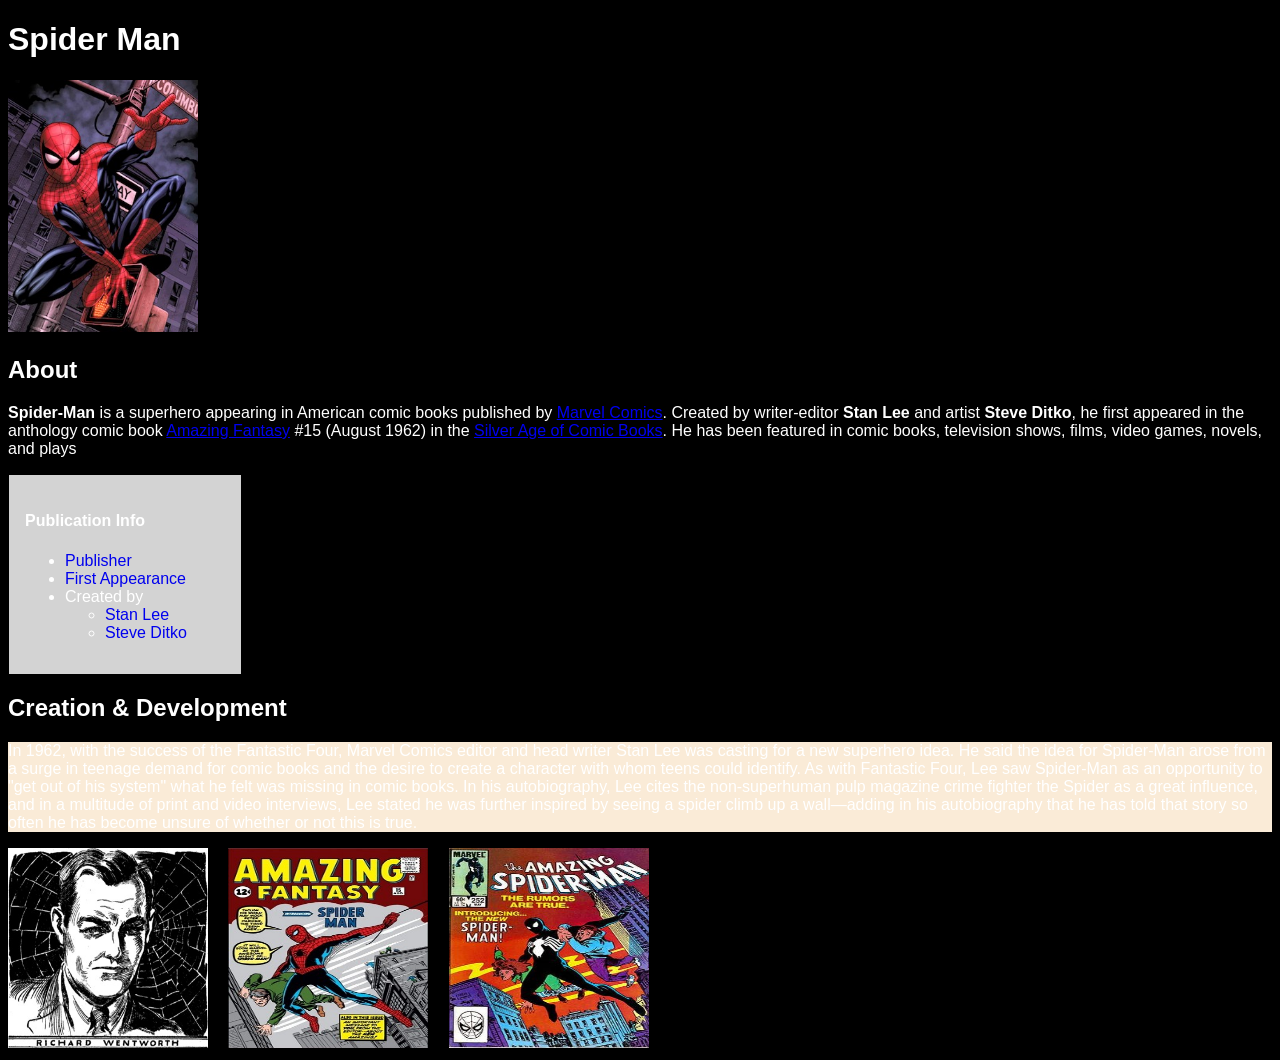
==== JS Dom/index.html @ fc260466 "assignment 1" ====
<!DOCTYPE html>
<html lang="en">
  <head>
    <meta charset="UTF-8" />
    <meta http-equiv="X-UA-Compatible" content="IE=edge" />
    <meta name="viewport" content="width=device-width, initial-scale=1.0" />
    <title>Spider-Man</title>
    <link rel="stylesheet" href="style.css" />
  </head>
  <body>
    <h1 class="heading">Spider Man</h1>
    <img src="assets/spiderman_img.jpeg" id="mainImg" />
    <h2>About</h2>    <p>
      <b>Spider-Man</b> is a superhero appearing in American comic books
      published by
      <a href="https://www.google.com/search?q=Marvel+Comics">Marvel Comics</a>.
      Created by writer-editor <b>Stan Lee</b> and artist <b>Steve Ditko</b>, he
      first appeared in the anthology comic book
      <a href="https://www.google.com/search?q=Amazing+Fantasy"
        >Amazing Fantasy</a
      >
      #15 (August 1962) in the <a href="#">Silver Age of Comic Books</a>. He has
      been featured in comic books, television shows, films, video games,
      novels, and plays
    </p>

    <div class="box">
      <h4>Publication Info</h4>
      <ul>
        <li><a href="#" class="boxLink">Publisher</a></li>
        <li><a href="#" class="boxLink">First Appearance</a></li>
        <li>
          Created by
          <ul>
            <li><a href="#" class="boxLink">Stan Lee</a></li>
            <li><a href="#" class="boxLink">Steve Ditko</a></li>
          </ul>
        </li>
      </ul>
    </div>

    <h2>Creation & Development</h2>
    <p id="description">
      In 1962, with the success of the Fantastic Four, Marvel Comics editor and
      head writer Stan Lee was casting for a new superhero idea. He said the
      idea for Spider-Man arose from a surge in teenage demand for comic books
      and the desire to create a character with whom teens could identify. As
      with Fantastic Four, Lee saw Spider-Man as an opportunity to "get out of
      his system" what he felt was missing in comic books. In his autobiography,
      Lee cites the non-superhuman pulp magazine crime fighter the Spider as a
      great influence, and in a multitude of print and video interviews, Lee
      stated he was further inspired by seeing a spider climb up a wall—adding
      in his autobiography that he has told that story so often he has become
      unsure of whether or not this is true.
    </p>
    <div class="images">
      <img src="assets/creation_1.jpeg" class="oldImg" />
      <img src="assets/creation_2.jpeg" class="oldImg" />
      <img src="assets/creation_3.jpeg" class="oldImg" />
    </div>

    <script src="app.js"></script>
  </body>
</html>
---- JS Dom/style.css ----
body {

  font-family: Arial;
  background-color: rgb(0, 0, 0);
    color: white;
}

#mainImg {
  width: 15%;
}

.box {
  border: 0.25px solid black;
  background-color: lightgray;
  width: 200px;
  padding: 1rem;
}

.boxLink {
  text-decoration: none;
}

.oldImg {
  height: 200px;
  width: 200px;
  margin-right: 1rem;
}

#description {
  background-color: antiquewhite;
}
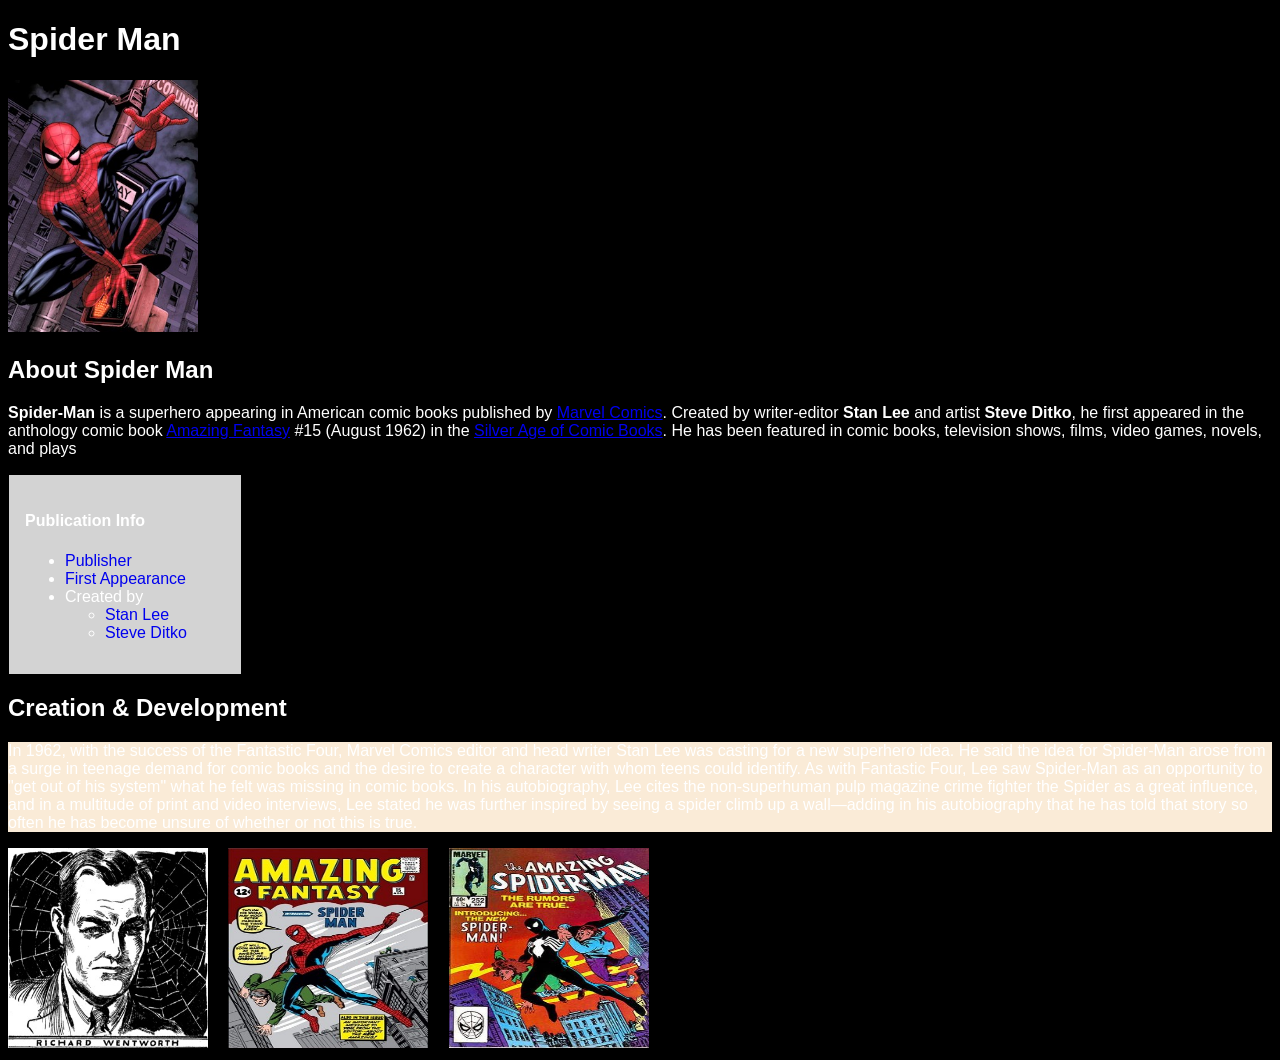
==== commit cc93b0f5: "9th March Practice" ====
--- a/JS Dom/index.html
+++ b/JS Dom/index.html
@@ -10,7 +10,7 @@
   <body>
     <h1 class="heading">Spider Man</h1>
     <img src="assets/spiderman_img.jpeg" id="mainImg" />
-    <h2>About</h2>    <p>
+    <h2>About Spider Man</h2>    <p>
       <b>Spider-Man</b> is a superhero appearing in American comic books
       published by
       <a href="https://www.google.com/search?q=Marvel+Comics">Marvel Comics</a>.
